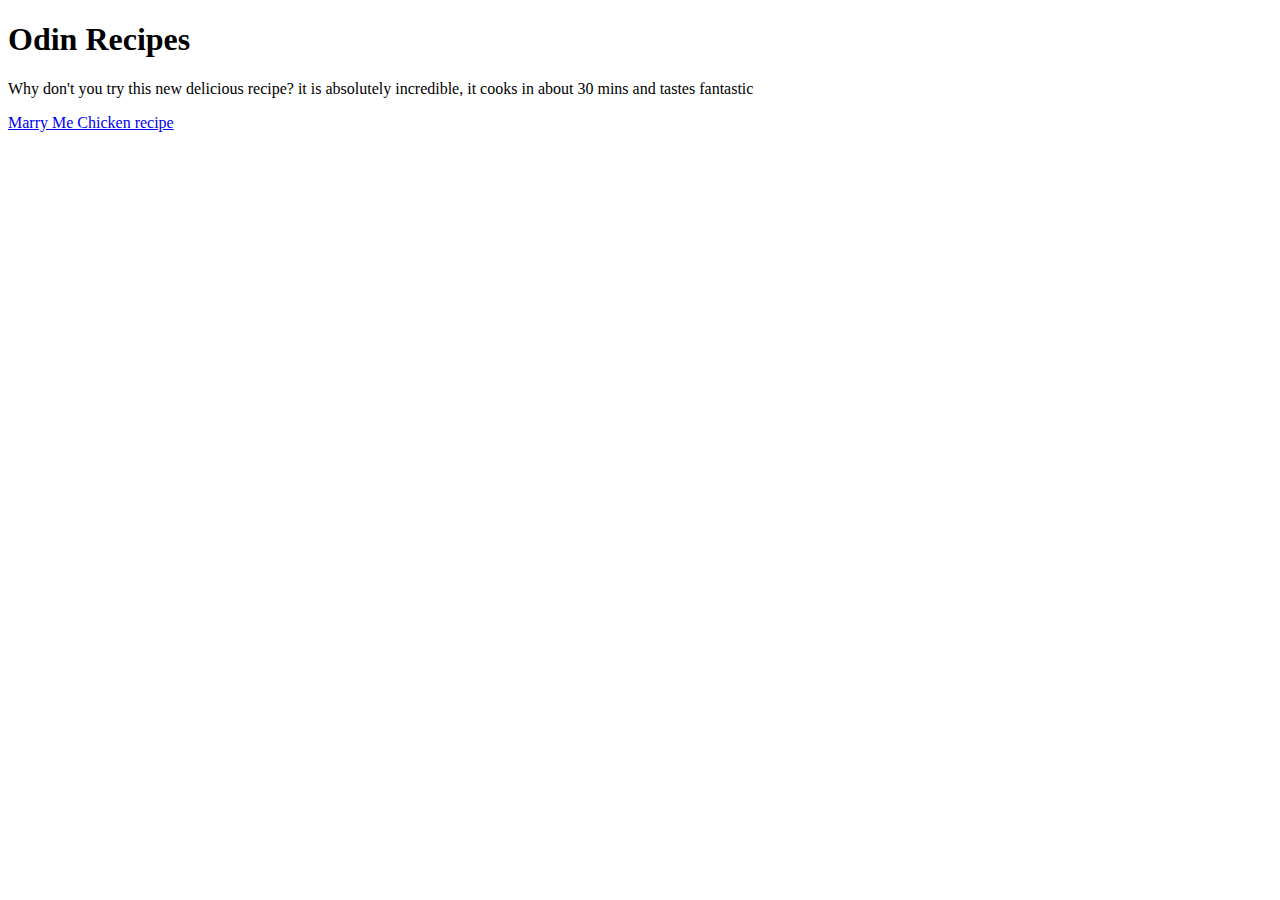
==== index.html @ 686a8fbe "Edit index.html with link to recipes.html uploaded images and recipes folders" ====
<!DOCTYPE html>
<html lang="en">
    <head>
        <meta charset="UTF-8">
        <title>My Favorite recipes</title>
    </head>
    <body>
    <h1>Odin Recipes</h1>
    <p>Why don't you try this new delicious recipe? it is absolutely incredible, it cooks in about 30 mins and tastes fantastic</p>
    <a href="./recipes/marry-me-chicken.html">Marry Me Chicken recipe</a>
    </body>
</html>
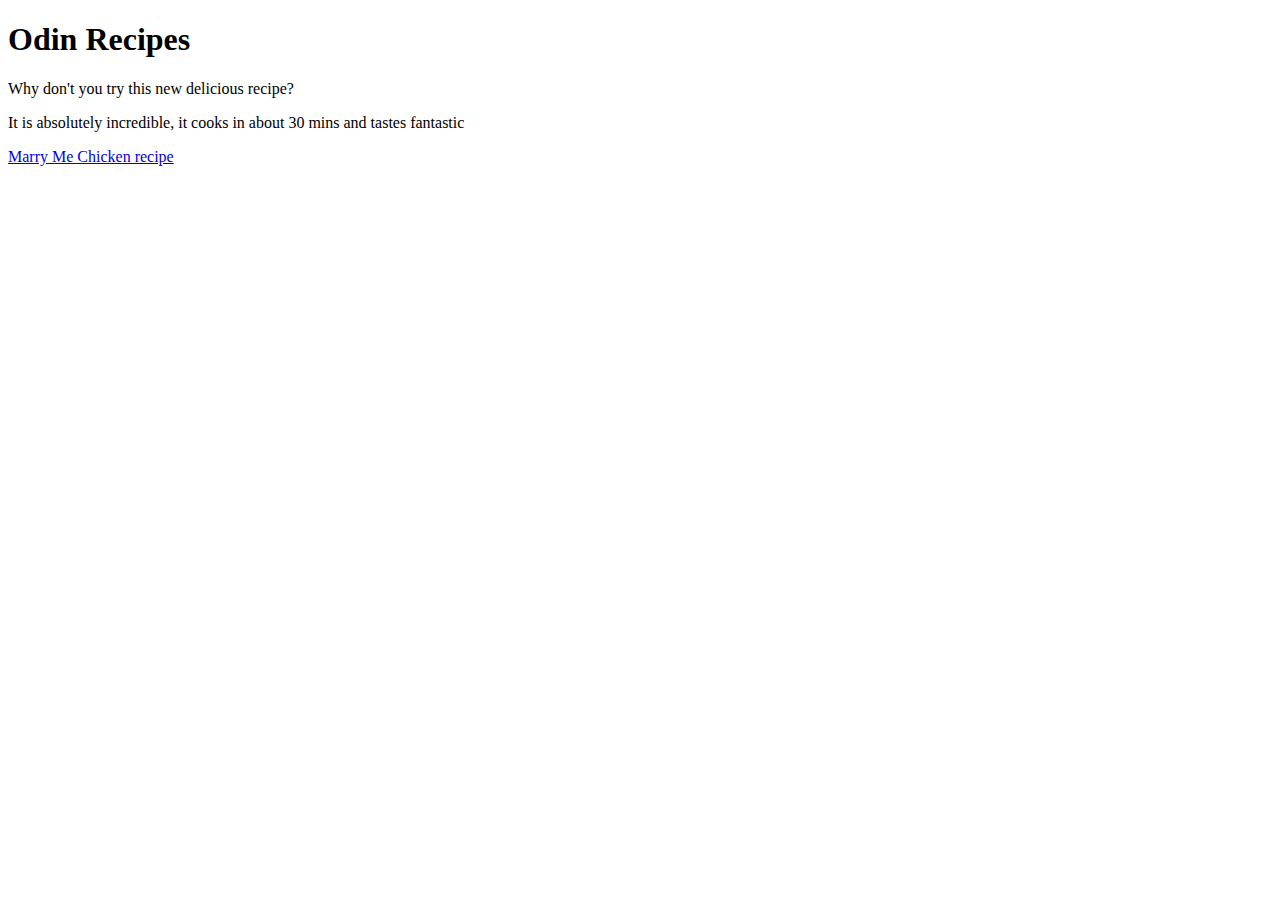
==== commit 9ac2f6b2: "deleted 2 redundant files edited full recipe to marry me chicken" ====
--- a/index.html
+++ b/index.html
@@ -6,7 +6,8 @@
     </head>
     <body>
     <h1>Odin Recipes</h1>
-    <p>Why don't you try this new delicious recipe? it is absolutely incredible, it cooks in about 30 mins and tastes fantastic</p>
+    <p>Why don't you try this new delicious recipe? </p>
+    <p>It is absolutely incredible, it cooks in about 30 mins and tastes fantastic</p>
     <a href="./recipes/marry-me-chicken.html">Marry Me Chicken recipe</a>
     </body>
 </html>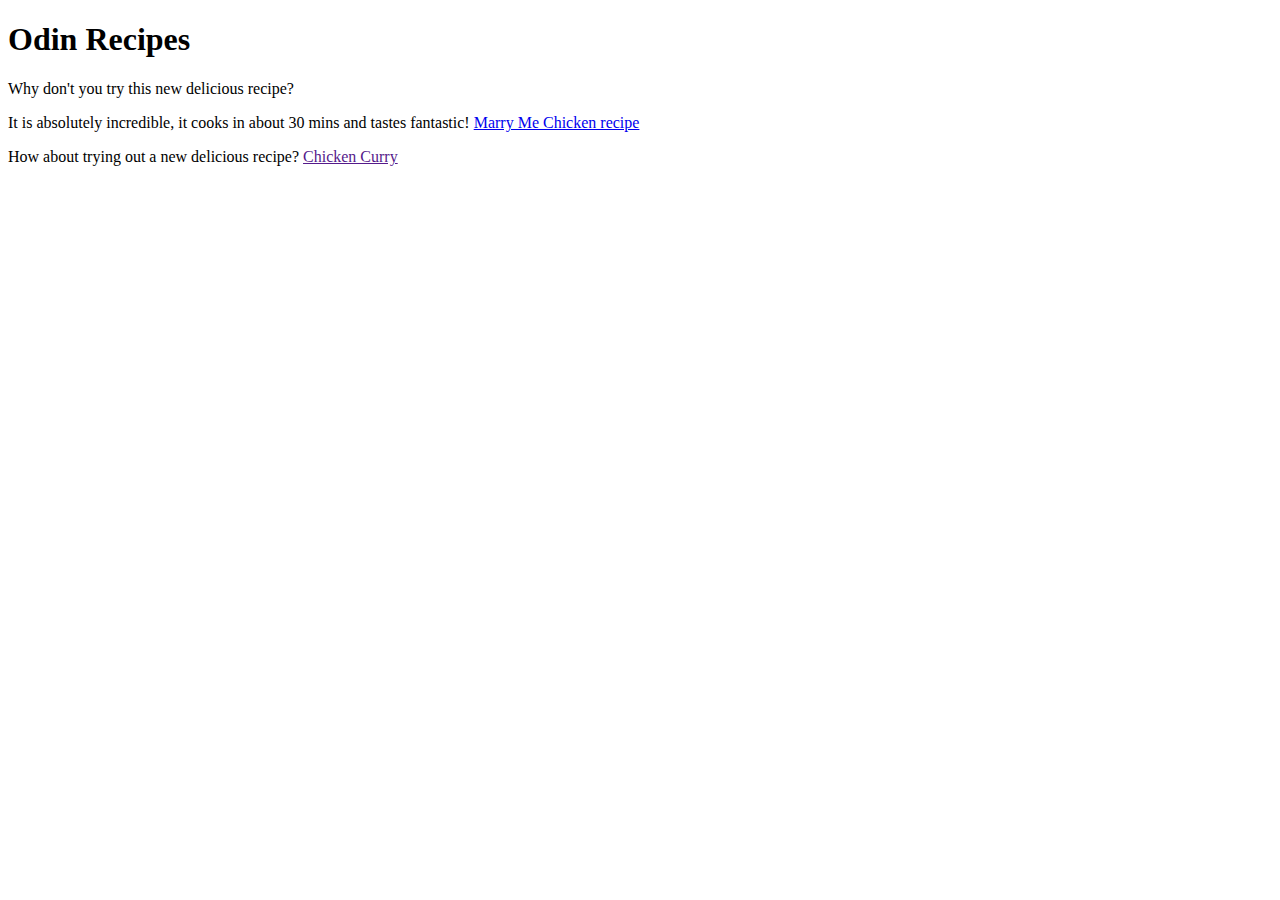
==== commit 7a7f2828: "new chicken curry recipe in recipe folder along with image and uodate to index" ====
--- a/index.html
+++ b/index.html
@@ -7,7 +7,9 @@
     <body>
     <h1>Odin Recipes</h1>
     <p>Why don't you try this new delicious recipe? </p>
-    <p>It is absolutely incredible, it cooks in about 30 mins and tastes fantastic</p>
-    <a href="./recipes/marry-me-chicken.html">Marry Me Chicken recipe</a>
+    <p>It is absolutely incredible, it cooks in about 30 mins and tastes fantastic!
+    <a href="./recipes/marry-me-chicken.html">Marry Me Chicken recipe</a></p>
+    <p>How about trying out a new delicious recipe? <a href="">Chicken Curry</a></p>
+
     </body>
 </html>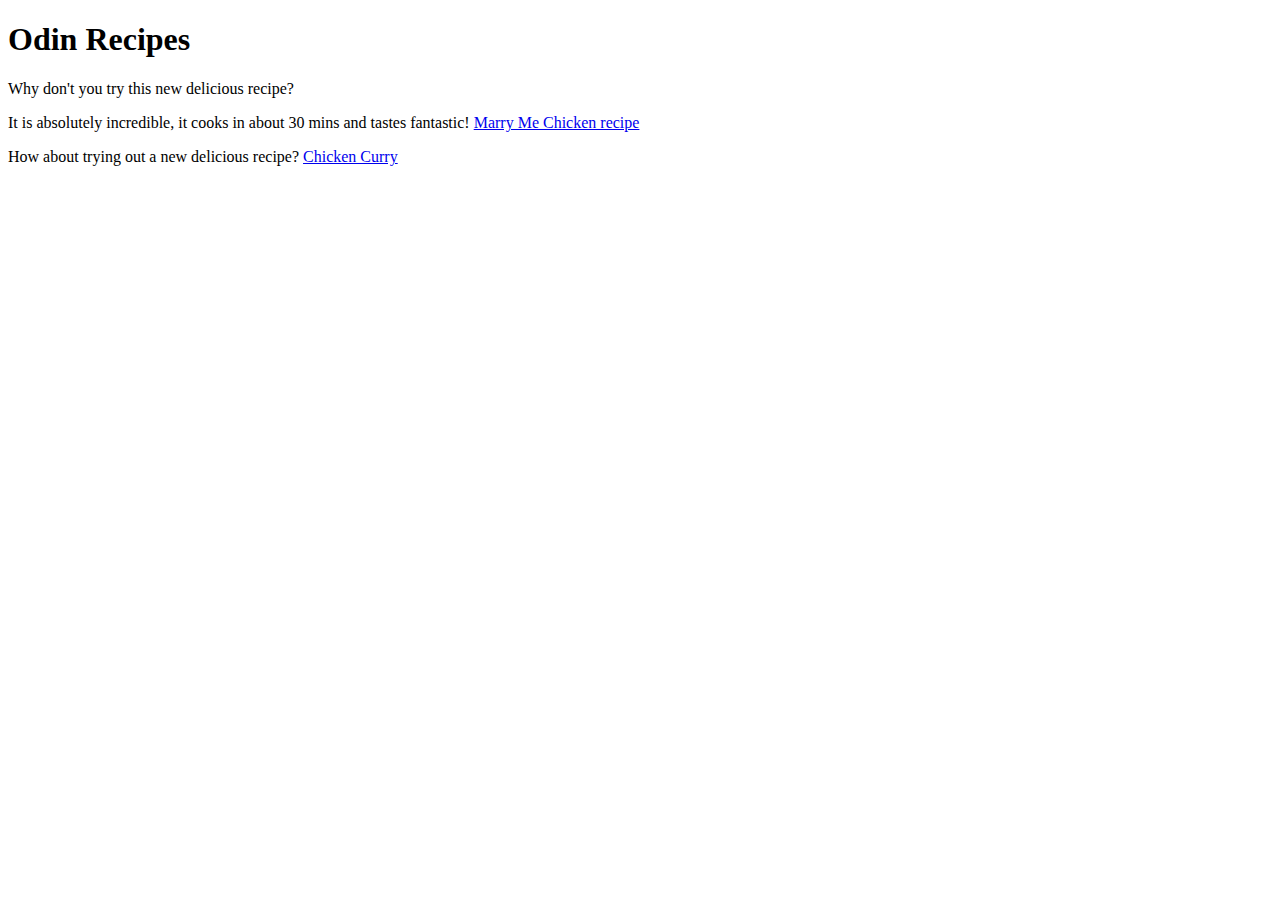
==== commit 0dbdb02b: "updated chicken curry-curry.html recipe to include the fill html and text - will need css style" ====
--- a/index.html
+++ b/index.html
@@ -9,7 +9,7 @@
     <p>Why don't you try this new delicious recipe? </p>
     <p>It is absolutely incredible, it cooks in about 30 mins and tastes fantastic!
     <a href="./recipes/marry-me-chicken.html">Marry Me Chicken recipe</a></p>
-    <p>How about trying out a new delicious recipe? <a href="">Chicken Curry</a></p>
+    <p>How about trying out a new delicious recipe? <a href="./recipes/chicken-curry.html">Chicken Curry</a></p>
 
     </body>
 </html>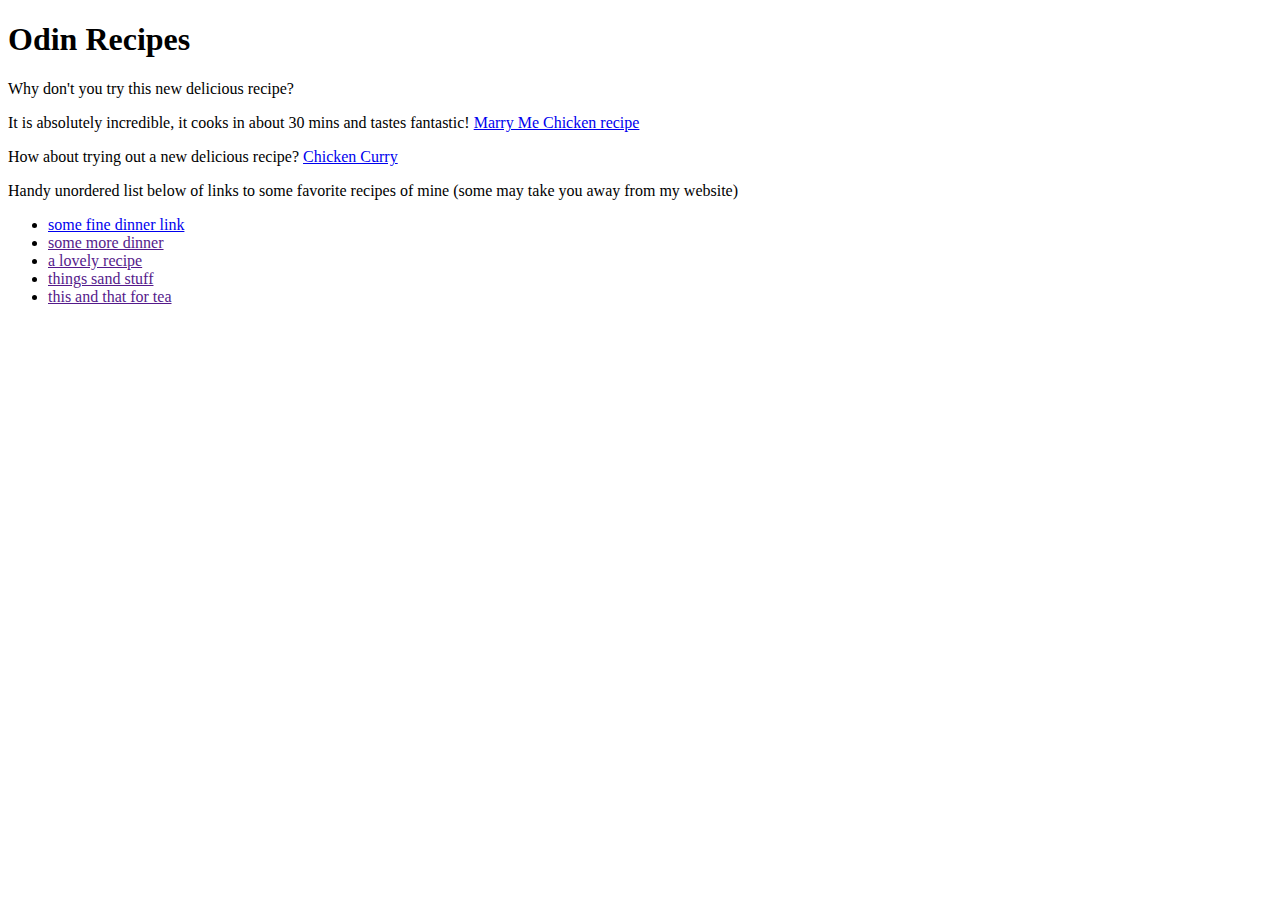
==== commit cbdcf48c: "added more links to offsite recipes in an un ordered list as per course instruction" ====
--- a/index.html
+++ b/index.html
@@ -10,6 +10,13 @@
     <p>It is absolutely incredible, it cooks in about 30 mins and tastes fantastic!
     <a href="./recipes/marry-me-chicken.html">Marry Me Chicken recipe</a></p>
     <p>How about trying out a new delicious recipe? <a href="./recipes/chicken-curry.html">Chicken Curry</a></p>
-
+    <p>Handy unordered list below of links to some favorite recipes of mine (some may take you away from my website)</p>
+    <ul>
+        <li><a href="https://www.bbcgoodfood.com/recipes/chorizo-mozzarella-gnocchi-bake" target="_blank">some fine dinner link</li>
+        <li><a href="" target="_blank">some more dinner</li>
+        <li><a href="" target="_blank">a lovely recipe</li>
+        <li><a href="" target="_blank">things sand stuff</li>
+        <li><a href="" target="_blank">this and that for tea</li>
+    </ul>
     </body>
 </html>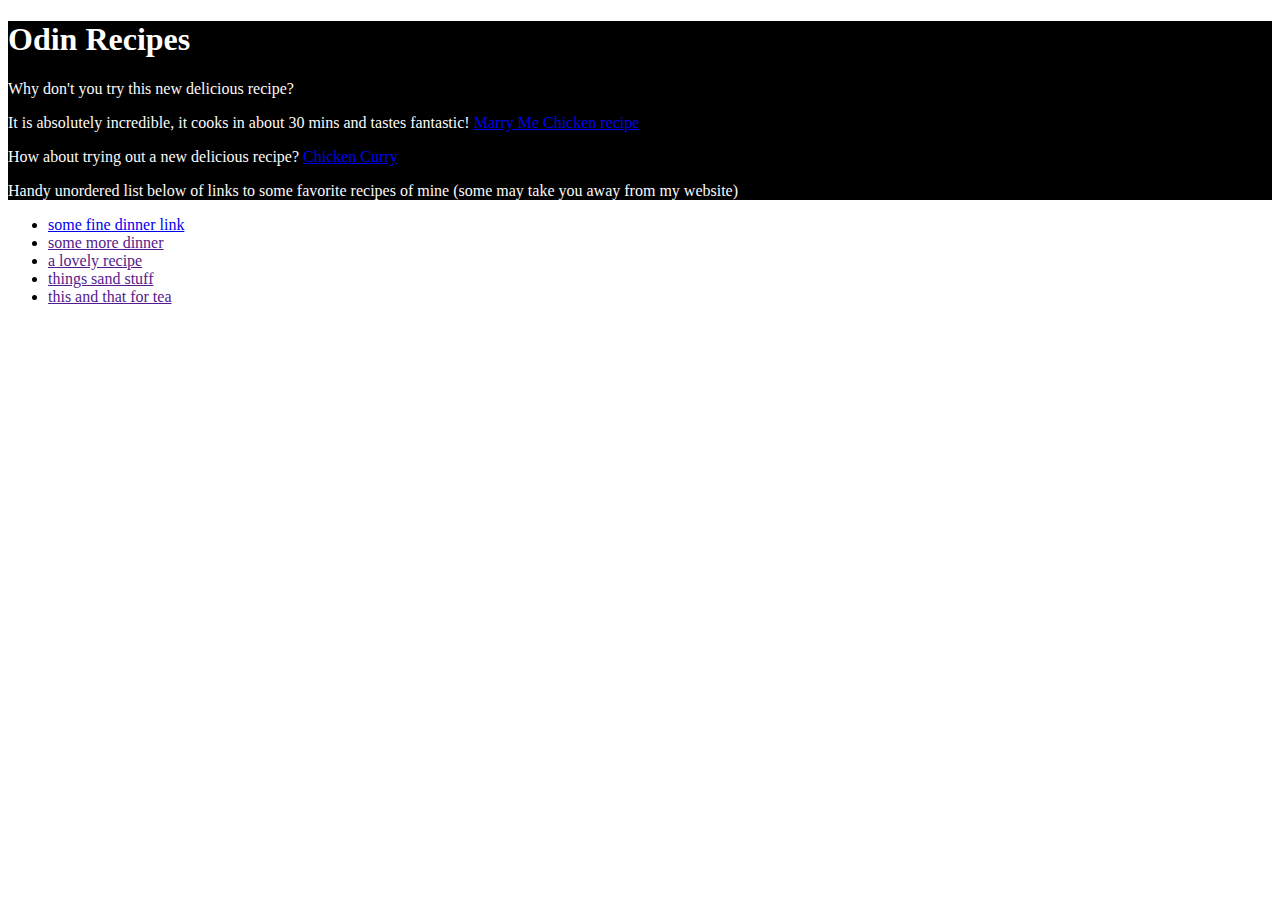
==== commit dae654b1: "added style and style sheet to the html - it is in addition to the course itself - this was more a q" ====
--- a/index.html
+++ b/index.html
@@ -1,16 +1,18 @@
 <!DOCTYPE html>
 <html lang="en">
     <head>
+        <link rel="stylesheet" href="./style.css" />
         <meta charset="UTF-8">
         <title>My Favorite recipes</title>
     </head>
     <body>
-    <h1>Odin Recipes</h1>
+    <div><h1>Odin Recipes</h1>
     <p>Why don't you try this new delicious recipe? </p>
     <p>It is absolutely incredible, it cooks in about 30 mins and tastes fantastic!
     <a href="./recipes/marry-me-chicken.html">Marry Me Chicken recipe</a></p>
     <p>How about trying out a new delicious recipe? <a href="./recipes/chicken-curry.html">Chicken Curry</a></p>
     <p>Handy unordered list below of links to some favorite recipes of mine (some may take you away from my website)</p>
+    </div>
     <ul>
         <li><a href="https://www.bbcgoodfood.com/recipes/chorizo-mozzarella-gnocchi-bake" target="_blank">some fine dinner link</li>
         <li><a href="" target="_blank">some more dinner</li>
--- a/style.css
+++ b/style.css
@@ -0,0 +1,9 @@
+/* styles.css */
+div {
+    color: white;
+    background-color: black;
+}
+
+p {
+    color: rgb(252, 250, 250);
+}